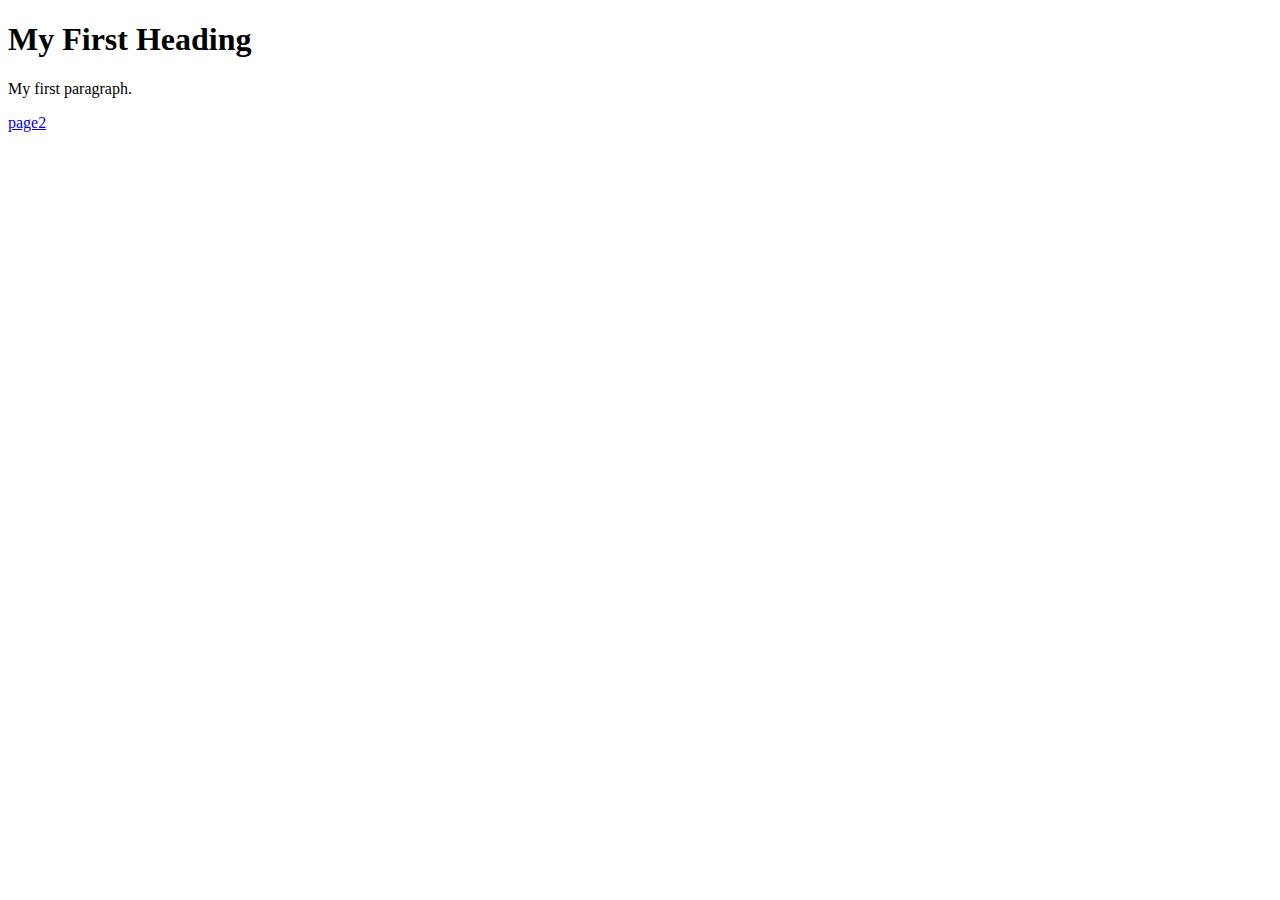
==== index.html @ 20f4d37a "Add files via upload" ====
<!DOCTYPE html>
<html>
	<head>
		<link rel="stylesheet" href="css-file.css">
	</head>
	<body>	

	<h1>My First Heading</h1>	

	<p>My first paragraph.</p>	
	<a href="page2.html">page2</a>
	</body>
</html>
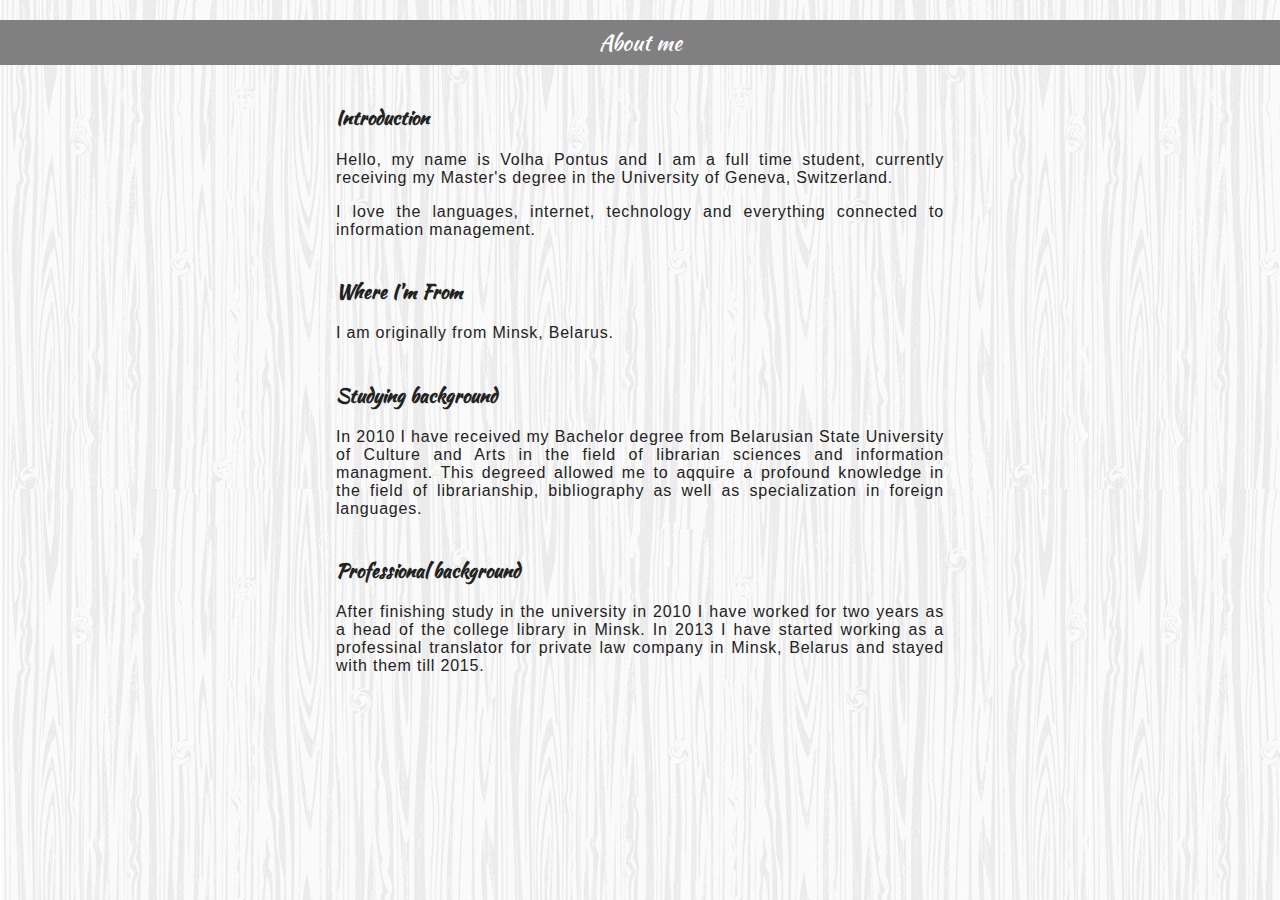
==== commit 04c963c0: "Add files via upload" ====
--- a/index.html
+++ b/index.html
@@ -1,13 +1,25 @@
 <!DOCTYPE html>
-<html>
+<html lang="en">
 	<head>
 		<link rel="stylesheet" href="css-file.css">
+		<title>Welcome page</title>
 	</head>
-	<body>	
-
-	<h1>My First Heading</h1>	
-
-	<p>My first paragraph.</p>	
-	<a href="page2.html">page2</a>
+	<body>
+		<a href="page2.html">About me</a>	
+		<section class="introduction-section">
+		    <h1>Introduction</h1>
+		    <p>Hello, my name is Volha Pontus and I am a full time student, currently receiving my Master's degree in the University of Geneva, Switzerland.</p>
+		    <p>I love the languages, internet, technology and everything connected to information management.</p>
+		</section>	
+		<section class="location-section">
+		    <h1>Where I'm From</h1>
+		    <p>I am originally from Minsk, Belarus.</p>
+		</section>
+		<section class="professionalexperience-section">
+		    <h1>Studying background</h1>
+		    <p>In 2010 I have received my Bachelor degree from Belarusian State University of Culture and Arts in the field of librarian sciences and information managment. This degreed allowed me to aqquire a profound knowledge in the field of librarianship, bibliography as well as specialization in foreign languages.</p>
+			<h2>Professional background</h2>
+		    <p>After finishing study in the university in 2010 I have worked for two years as a head of the college library in Minsk. In 2013 I have started working as a professinal translator for private law company in Minsk, Belarus and stayed with them till 2015.</p>
+		</section>
 	</body>
 </html>--- a/css-file.css
+++ b/css-file.css
@@ -0,0 +1,81 @@
+@font-face
+{
+  font-family: 'beauty';
+  src: url('beauty.ttf') format('truetype'), 
+       url('beauty.woff') format('woff'), 
+       url('beauty.svg#Beauty') format('svg');
+}
+body 
+{
+    background: url("bakmaki.jpg");
+    margin:0px;
+    padding: 0px;  
+}
+
+
+body 
+{
+    /* Typography Declarations */
+    color: #222222;
+    font-size: 1em;
+    font-family: "Helvetica Neue", sans-serif;
+}
+
+.introduction-section,
+.location-section,
+.questions-section,
+.professionalexperience-section
+{
+    max-width: 38em;
+    margin-left: auto;
+    margin-right: auto;
+    margin-top: 2em;
+    padding: 0px 20px 0px 20px;     
+}
+
+.introduction-section > p,
+.location-section > p,
+.questions-section,
+.professionalexperience-section > p
+{
+    /* Typography Declarations */
+    font-weight: 300;
+    letter-spacing: 0.05em;
+    text-align: justify;
+}
+
+
+.introduction-section > h1,h2,
+.location-section > h1,h2,
+.questions-section > h1,h2,
+.professionalexperience-section > h1,h2
+{
+    font-family: "beauty", sans-serif;
+    font-size: 1.2em;
+    font-weight: bold;
+    /* Layout */
+    margin: 2em 0 1em 0;
+}
+a
+{
+    background: gray;
+    text-decoration: none;
+    display: block;
+    vertical-align: top;
+    font-family: "beauty", sans-serif;
+    margin: auto;
+    text-align: center;
+    padding: 6px 0px 6px 0px;
+    font-size: 22px;
+    color: white;
+    margin-top: 20px;   
+}
+a:hover
+{
+    color: gray;
+    background: white;
+    border-top: 1px solid;
+    border-bottom: 1px solid;
+    padding-bottom: 5px;
+    padding-top: 5px;  
+}